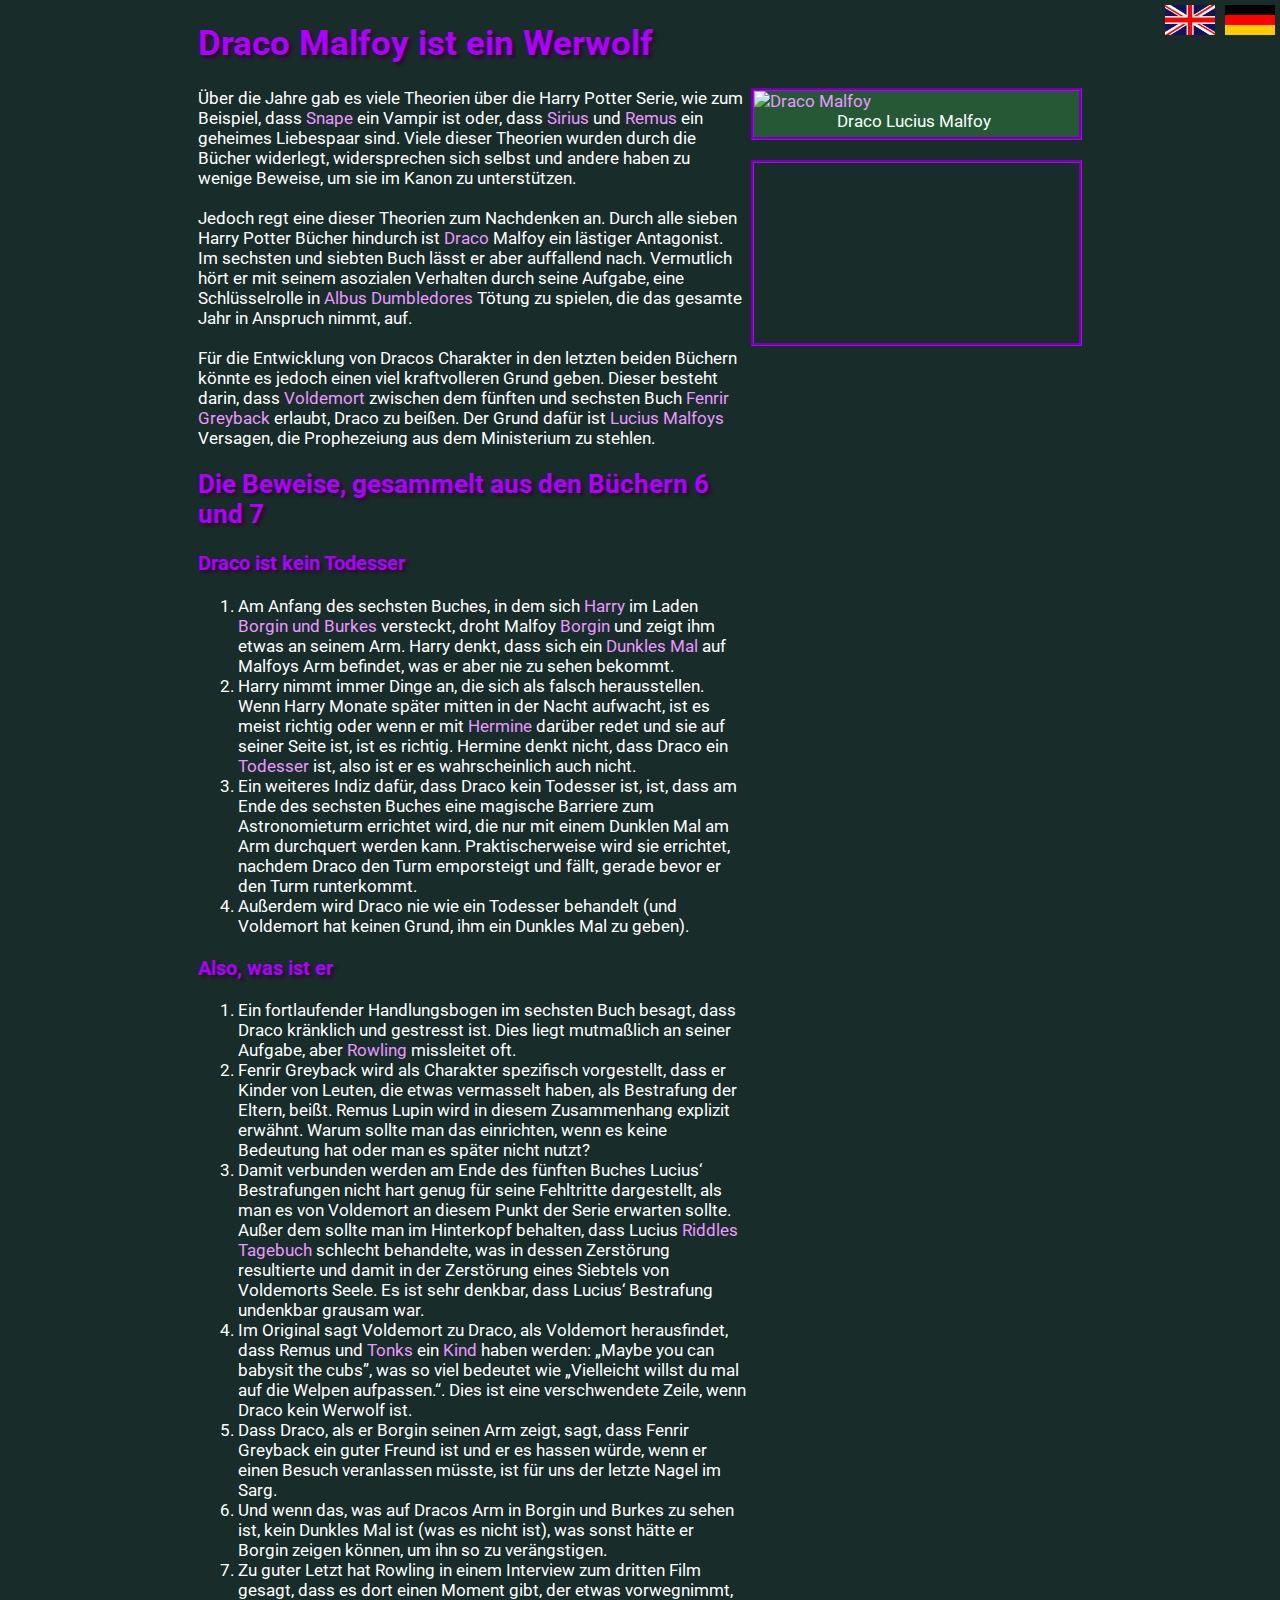
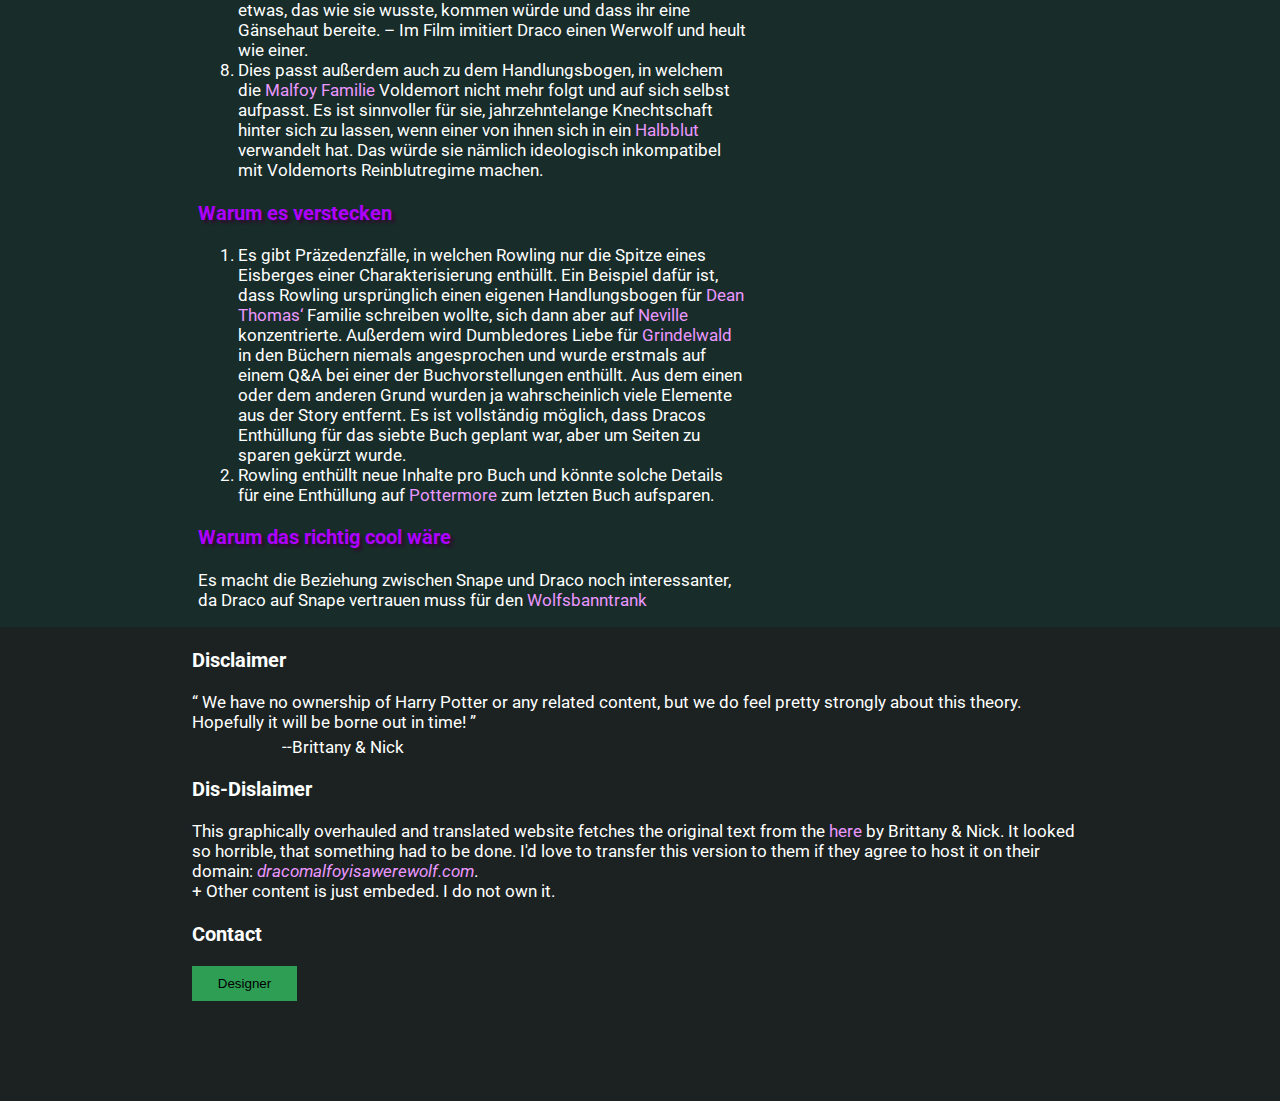
==== german.html @ 4f250d38 "Added all old files to new git repo" ====
<!DOCTYPE html>
<html lang="en">

<head>
    <meta http-equiv="Content-Type" content="text/html; charset=utf-8">
    <meta name="viewport" content="width=device-width, initial-scale=1.0">
    <title>Draco Malfoy is a Werewolf</title>
    <link rel="stylesheet" href="css/style.css">
    <link rel="stylesheet" href="css/index.css">
    <link rel="stylesheet" href="css/responsive.css">
</head>

<body>
    <div id="language">
        <a href="index.html"><img src="media/english.png" alt="english language"></a>
        <a href="german.html"><img src="media/german.png" alt="german language"></a>
    </div>
    <div id="container">
        <header>
            <h1>Draco Malfoy ist ein Wer<span onclick="clickCount()">wolf</span></h1>
        </header>

        <main>
            <div id="content">
                <p>
                    Über die Jahre gab es viele Theorien über die Harry <span onclick="p_clickCount()">Potter</span>
                    Serie, wie zum Beispiel, dass
                    <a target="_blank" href="https://harrypotter.fandom.com/de/wiki/Severus_Snape">Snape</a> ein Vampir
                    ist oder, dass
                    <a target="_blank" href="https://harrypotter.fandom.com/de/wiki/Sirius_Black">Sirius</a> und
                    <a target="_blank" href="https://harrypotter.fandom.com/de/wiki/Remus_Lupin">Remus</a> ein geheimes
                    Liebespaar sind. Viele dieser Theorien wurden durch die Bücher widerlegt, widersprechen sich selbst
                    und andere haben zu wenige Beweise, um sie im Kanon zu unterstützen.
                    <br><br>
                    Jedoch regt eine dieser Theorien zum Nachdenken an. Durch alle sieben Harry Potter Bücher
                    hindurch ist
                    <a target="_blank" href="https://harrypotter.fandom.com/de/wiki/Draco_Malfoy">Draco</a> Malfoy ein
                    lästiger Antagonist. Im sechsten und siebten Buch lässt er aber auffallend nach. Vermutlich hört er
                    mit seinem asozialen Verhalten durch seine Aufgabe, eine Schlüsselrolle in
                    <a target="_blank" href="https://harry-potter.fandom.com/de/wiki/Albus_Dumbledore">Albus
                        Dumbledores</a> Tötung zu spielen, die das gesamte Jahr in Anspruch nimmt, auf.
                    <br><br>
                    Für die Entwicklung von Dracos Charakter in den letzten beiden Büchern könnte es jedoch einen viel
                    kraftvolleren Grund geben. Dieser besteht darin, dass
                    <a target="_blank" href="https://harrypotter.fandom.com/de/wiki/Tom_Riddle">Voldemort</a> zwischen
                    dem fünften und sechsten Buch
                    <a target="_blank" href="https://harrypotter.fandom.com/de/wiki/Fenrir_Greyback">Fenrir Greyback</a>
                    erlaubt, Draco zu beißen. Der Grund dafür ist
                    <a target="_blank" href="https://harrypotter.fandom.com/de/wiki/Lucius_Malfoy">Lucius Malfoys</a>
                    Versagen, die Prophezeiung aus dem Ministerium zu stehlen.
                </p>
                <h2 class="title">Die Beweise, gesammelt aus den Büchern 6 und 7</h2>
                <h3>Draco ist kein Todesser</h3>
                <ol>
                    <li>
                        Am Anfang des sechsten Buches, in dem sich
                        <a target="_blank" href="https://harrypotter.fandom.com/de/wiki/Harry_Potter">Harry</a> im Laden
                        <a target="_blank" href="https://harry-potter.fandom.com/de/wiki/Borgin_%26_Burke%27s">Borgin
                            und Burkes</a> versteckt, droht Malfoy
                        <a target="_blank" href="https://harry-potter.fandom.com/de/wiki/Mr_Borgin">Borgin</a> und zeigt
                        ihm etwas an seinem Arm. Harry denkt, dass sich ein
                        <a target="_blank" href="https://harry-potter.fandom.com/de/wiki/Dunkles_Mal">Dunkles Mal</a>
                        auf Malfoys Arm befindet, was er aber nie zu sehen bekommt.
                    </li>
                    <li>
                        Harry nimmt immer Dinge an, die sich als falsch herausstellen. Wenn Harry Monate später mitten
                        in der Nacht aufwacht, ist es meist richtig oder wenn er mit
                        <a target="_blank" href="https://harrypotter.fandom.com/de/wiki/Hermine_Granger">Hermine</a>
                        darüber redet und sie auf seiner Seite ist, ist es richtig. Hermine denkt nicht, dass Draco ein
                        <a target="_blank" href="https://harrypotter.fandom.com/de/wiki/Todesser">Todesser</a> ist, also
                        ist er es wahrscheinlich auch nicht.
                    </li>
                    <li>
                        Ein weiteres Indiz dafür, dass Draco kein Todesser ist, ist, dass am Ende des sechsten Buches
                        eine magische Barriere zum Astronomieturm errichtet wird, die nur mit einem Dunklen Mal am Arm
                        durchquert werden kann. Praktischerweise wird sie errichtet, nachdem Draco den Turm emporsteigt
                        und fällt, gerade bevor er den Turm runterkommt.
                    </li>
                    <li>
                        Außerdem wird Draco nie wie ein Todesser behandelt (und Voldemort hat keinen Grund, ihm ein
                        Dunkles Mal zu geben).
                    </li>
                </ol>

                <h3>Also, was ist er</h3>
                <ol>
                    <li>
                        Ein fortlaufender Handlungsbogen im sechsten Buch besagt, dass Draco kränklich und gestresst
                        ist. Dies liegt mutmaßlich an seiner Aufgabe, aber
                        <a target="_blank" href="https://harrypotter.fandom.com/de/wiki/J._K._Rowling">Rowling</a>
                        missleitet oft.
                    </li>
                    <li>
                        Fenrir Greyback wird als Charakter spezifisch vorgestellt, dass er Kinder von Leuten, die etwas
                        vermasselt haben, als Bestrafung der Eltern, beißt. Remus Lupin wird in diesem Zusammenhang
                        explizit erwähnt. Warum sollte man das einrichten, wenn es keine Bedeutung hat oder man es
                        später nicht nutzt?
                    </li>
                    <li>
                        Damit verbunden werden am Ende des fünften Buches Lucius‘ Bestrafungen nicht hart genug für
                        seine Fehltritte dargestellt, als man es von Voldemort an diesem Punkt der Serie erwarten
                        sollte. Außer dem sollte man im Hinterkopf behalten, dass Lucius
                        <a target="_blank" href="https://harry-potter.fandom.com/de/wiki/Tom_Riddles_Tagebuch">Riddles
                            Tagebuch</a> schlecht behandelte, was in dessen Zerstörung resultierte und damit in der
                        Zerstörung eines Siebtels von Voldemorts Seele. Es ist sehr denkbar, dass Lucius‘ Bestrafung
                        undenkbar grausam war.
                    </li>
                    <li>
                        Im Original sagt Voldemort zu Draco, als Voldemort herausfindet, dass Remus und
                        <a target="_blank" href="https://harrypotter.fandom.com/de/wiki/Nymphadora_Tonks">Tonks</a> ein
                        <a target="_blank" href="https://harrypotter.fandom.com/de/wiki/Edward_Lupin">Kind</a> haben
                        werden: „Maybe you can babysit the cubs”, was so viel bedeutet wie „Vielleicht willst du mal auf
                        die Welpen aufpassen.“. Dies ist eine verschwendete Zeile, wenn Draco kein Werwolf ist.
                    </li>
                    <li>
                        Dass Draco, als er Borgin seinen Arm zeigt, sagt, dass Fenrir Greyback ein guter Freund ist und
                        er es hassen würde, wenn er einen Besuch veranlassen müsste, ist für uns der letzte Nagel im
                        Sarg.
                    </li>
                    <li>
                        Und wenn das, was auf Dracos Arm in Borgin und Burkes zu sehen ist, kein Dunkles Mal ist (was es
                        nicht ist), was sonst hätte er Borgin zeigen können, um ihn so zu verängstigen.
                    </li>
                    <li>
                        Zu guter Letzt hat Rowling in einem Interview zum dritten Film gesagt, dass es dort einen Moment
                        gibt, der etwas vorwegnimmt, etwas, das wie sie wusste, kommen würde und dass ihr eine Gänsehaut
                        bereite. – Im Film imitiert Draco einen Werwolf und heult wie einer.
                    </li>
                    <li>
                        Dies passt außerdem auch zu dem Handlungsbogen, in welchem die
                        <a target="_blank" href="https://harrypotter.fandom.com/de/wiki/Familie_Malfoy">Malfoy
                            Familie</a> Voldemort nicht mehr folgt und auf sich selbst aufpasst. Es ist sinnvoller für
                        sie, jahrzehntelange Knechtschaft hinter sich zu lassen, wenn einer von ihnen sich in ein
                        <a target="_blank" href="https://harry-potter.fandom.com/de/wiki/Halbblut">Halbblut</a>
                        verwandelt hat. Das würde sie nämlich ideologisch inkompatibel mit Voldemorts Reinblutregime
                        machen.
                    </li>
                </ol>

                <h3>Warum es verstecken</h3>
                <ol>
                    <li>
                        Es gibt Präzedenzfälle, in welchen Rowling nur die Spitze eines Eisberges einer
                        Charakterisierung enthüllt. Ein Beispiel dafür ist, dass Rowling ursprünglich einen eigenen
                        Handlungsbogen für
                        <a target="_blank" href="https://harrypotter.fandom.com/de/wiki/Dean_Thomas">Dean Thomas‘</a>
                        Familie schreiben wollte, sich dann aber auf
                        <a target="_blank" href="https://harrypotter.fandom.com/de/wiki/Neville_Longbottom">Neville</a>
                        konzentrierte. Außerdem wird Dumbledores Liebe für
                        <a target="_blank"
                            href="https://harrypotter.fandom.com/de/wiki/Gellert_Grindelwald">Grindelwald</a> in den
                        Büchern niemals angesprochen und wurde erstmals auf einem Q&A bei einer der Buchvorstellungen
                        enthüllt. Aus dem einen oder dem anderen Grund wurden ja wahrscheinlich viele Elemente aus der
                        Story entfernt. Es ist vollständig möglich, dass Dracos Enthüllung für das siebte Buch geplant
                        war, aber um Seiten zu sparen gekürzt wurde.
                    </li>
                    <li>
                        Rowling enthüllt neue Inhalte pro Buch und könnte solche Details für eine Enthüllung auf
                        <a target="_blank" href="https://harry-potter.fandom.com/de/wiki/Pottermore">Pottermore</a> zum
                        letzten Buch aufsparen.
                    </li>
                </ol>

                <h3>Warum das richtig cool wäre</h3>
                <p>
                    Es macht die Beziehung zwischen Snape und Draco noch interessanter, da Draco auf Snape vertrauen
                    muss für den
                    <a target="_blank" href="https://harrypotter.fandom.com/de/wiki/Wolfsbanntrank">Wolfsbanntrank</a.
                            </p>

            </div>
            <div id="media">
                <div class="img_all">
                    <a target="_blank" href="https://harrypotter.fandom.com/wiki/Draco_Malfoy">
                        <img src="https://vignette.wikia.nocookie.net/harrypotter/images/c/cf/Harry-Potter-The-Deathly-Hallows-Part-II.jpg/revision/latest/scale-to-width-down/325?cb=20140602031803"
                            alt="Draco Malfoy" id="draco">
                    </a>
                    <div class="img_desc">
                        <p>Draco Lucius Malfoy</p>
                    </div>
                </div>
                <iframe 
                    height= "186px"
                    class="iframe"
                    src="https://www.youtube.com/embed/2XYHOZNWUhM"
                    title="YouTube video player" frameborder="0"
                    allow="accelerometer; autoplay; clipboard-write; encrypted-media; gyroscope; picture-in-picture"
                    allowfullscreen>
                </iframe>
            </div>
        </main>
        <!--container end-->
    </div>
    <footer>
        <h3>Disclaimer</h3>

        <q>

            We have no ownership of Harry Potter or any related content, but we do feel pretty strongly about this
            theory. Hopefully it will be borne out in time!
        </q>
        <p class="right">
            --Brittany & Nick
        </p>

        <h3>Dis-Dislaimer</h3>
        <p>
            This graphically overhauled and translated website fetches the original text from the
            <a href="http://www.dracomalfoyisawerewolf.com/">here</a> by Brittany & Nick. It looked so horrible, that
            something had to be done.
            <!--Delete from here if transfered-->I'd love to transfer this version to them if they agree to host it on
            their domain: <span class="italic">dracomalfoyisawerewolf.com</span>.
            <!--End deleting here-->
            <br>+ Other content is just embeded. I do not own it.
        </p>
        <!--<h3>Contact-Creator</h3>-->
        <h3>Contact</h3>

        <!--<a href="mailto:Brittany & Nick's E-Mail, social media, what ever"><button>Brittany & Nick</button></a>-->
        <a href="mailto:lithingwolf@gmail.com"><button>Designer</button></a>

    </footer>

    <script src="js/app.js"></script>
</body>

</html>
---- css/style.css ----
@import url("https://fonts.googleapis.com/css2?family=Roboto:wght@400;500;700&display=swap");@import url("https://fonts.googleapis.com/css2?family=Poppins:wght@300;400;500;600&display=swap");*,::before,::after{-webkit-box-sizing:border-box !important;box-sizing:border-box !important}:root{background-color:#182c29;color:#fff;font-family:"Roboto", sans-serif;font-size:1.09rem;scrollbar-width:thin;scrollbar-color:#ae00ff #ea97ff}::-moz-selection{background-color:#2d9e54;color:black}::selection{background-color:#2d9e54;color:black}::-webkit-scrollbar{width:5px}::-webkit-scrollbar-track{background-color:#ea97ff}::-webkit-scrollbar-thumb,::-webkit-scrollbar-thumb:hover{background:#ae00ff}div#container{width:70%;margin-left:15%}div#content p{padding-top:0;margin-top:0}footer{background-color:#1b2221;position:absolute;left:0px;right:0px;padding-left:15%;padding-right:15%;padding-bottom:100px}footer button{border:none;background-color:#2d9e54;height:35px;width:105px;cursor:pointer}footer button:hover{color:#ae00ff;-webkit-transition:0.2s;transition:0.2s}a{color:#ea97ff;text-decoration:none;cursor:pointer}a:hover,a:focus{color:#ae00ff;-webkit-transition:0.2s;transition:0.2s;outline:none}a:hover ::-moz-selection,a:focus ::-moz-selection{color:#ea97ff}a:hover ::selection,a:focus ::selection{color:#ea97ff}a:focus{text-decoration:underline}a::-moz-selection{color:#ae00ff}a::selection{color:#ae00ff}.italic{font-style:italic;color:#ea97ff}header{color:#ae00ff;text-shadow:3px 3px 3px #2f0c2f}header ::-moz-selection{background-color:#2d9e54;color:#ae00ff}header ::selection{background-color:#2d9e54;color:#ae00ff}main{display:-webkit-box;display:-ms-flexbox;display:flex}main h1,main h2,main h3{color:#ae00ff;text-shadow:3px 3px 3px #2f0c2f}div#content{padding-right:5px}div#media{width:331px}div.img_all{background-color:#255835;border:3px groove #ae00ff}div.img_all img{max-width:-webkit-fit-content;max-width:-moz-fit-content;max-width:fit-content;width:331px}div.img_all div.img_desc p{background-color:#255835;max-width:calc(100% - 6px);text-align:center;padding-bottom:6px;margin:0 !important}iframe{margin-top:20px;border:3px groove #ae00ff;width:331px}.right{margin-top:0.5%;margin-left:10%}div#language{position:absolute;top:0;right:0;display:-webkit-box;display:-ms-flexbox;display:flex}div#language img{width:50px;height:30px;margin:5px}
---- css/responsive.css ----
@import url("https://fonts.googleapis.com/css2?family=Roboto:wght@400;500;700&display=swap");@import url("https://fonts.googleapis.com/css2?family=Poppins:wght@300;400;500;600&display=swap");@media screen and (max-width: 700px){*,::before,::after{-webkit-box-sizing:border-box;box-sizing:border-box}:root{font-size:1rem}div#container{width:95%;margin-left:2.5%}main{display:-webkit-box;display:-ms-flexbox;display:flex;-webkit-box-orient:vertical;-webkit-box-direction:reverse;-ms-flex-direction:column-reverse;flex-direction:column-reverse}div#media{display:-webkit-box;display:-ms-flexbox;display:flex;-webkit-box-orient:vertical;-webkit-box-direction:normal;-ms-flex-direction:column;flex-direction:column;-ms-flex-item-align:center;align-self:center;margin-bottom:15px}div#language img{width:33px;height:18px}iframe{width:100%;height:189px}}@media screen and (max-width: 1100px){div#container{width:95%;margin-left:2.5%}}
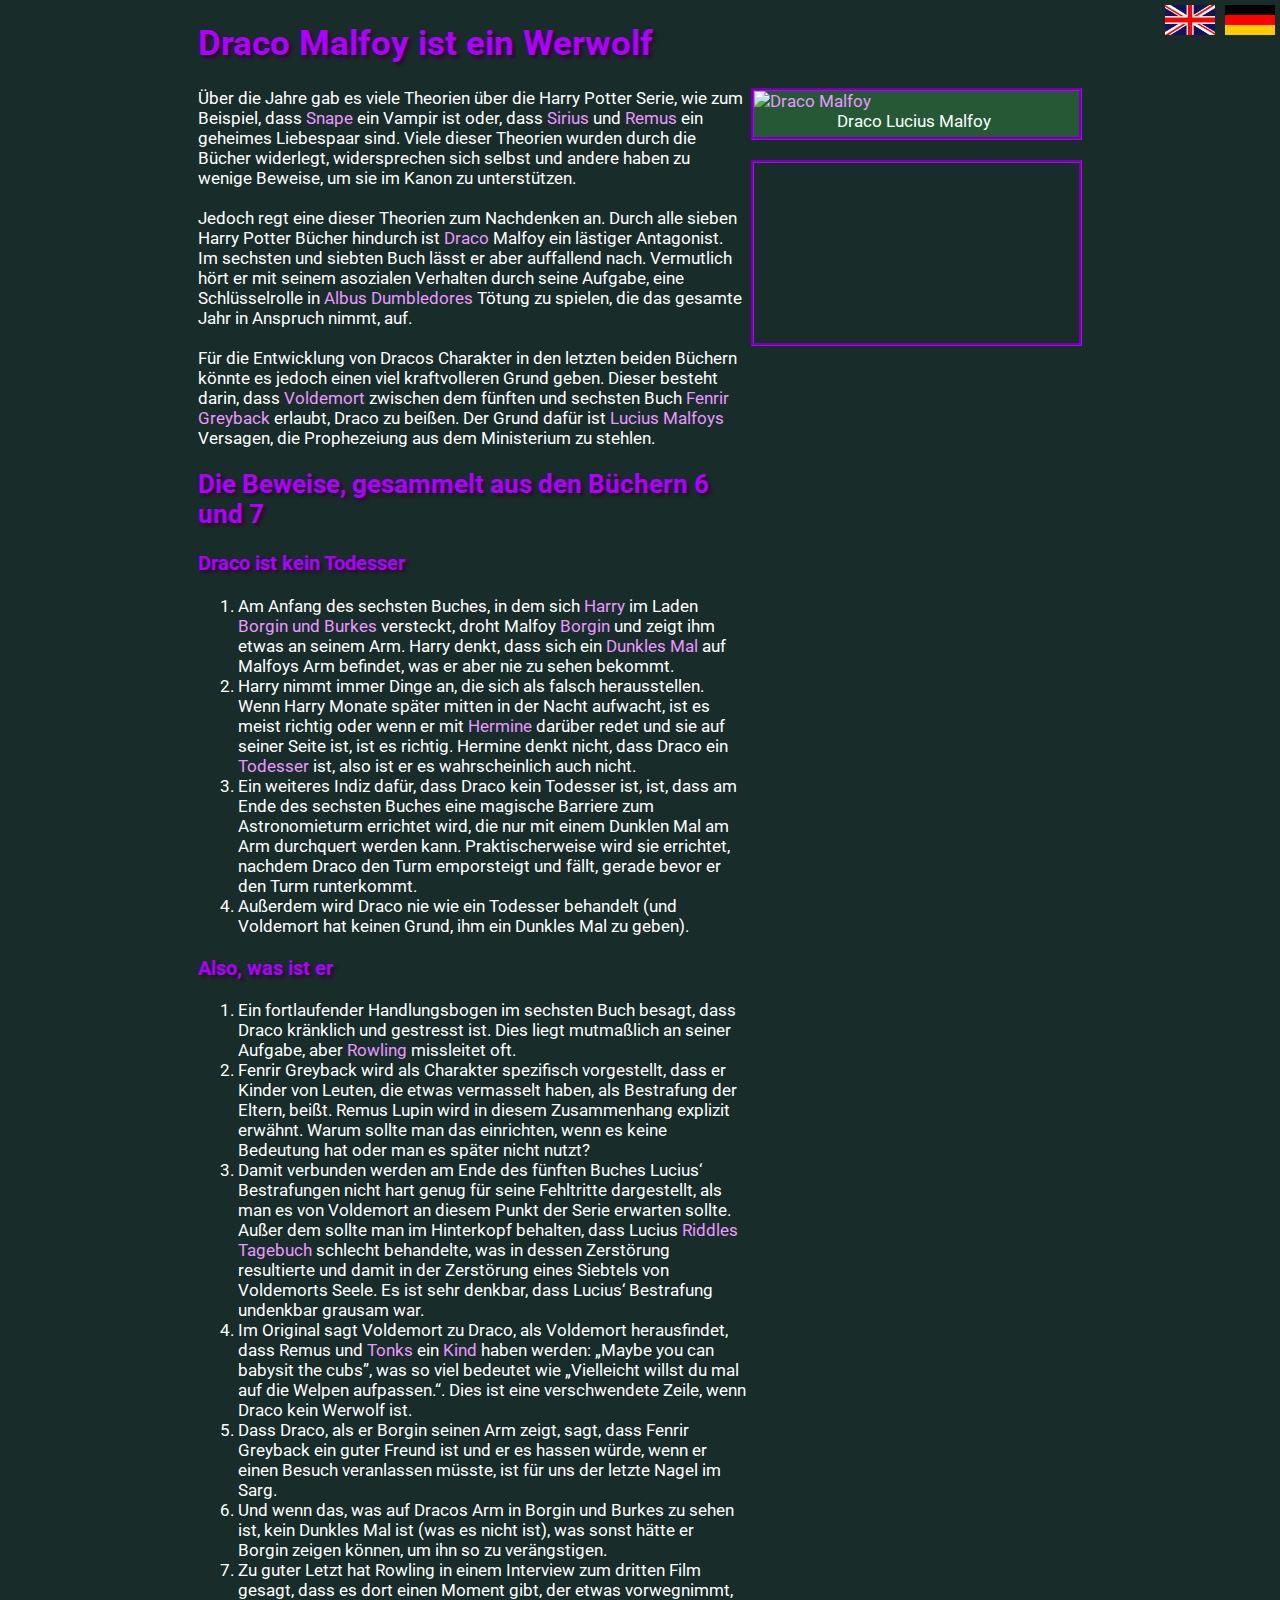
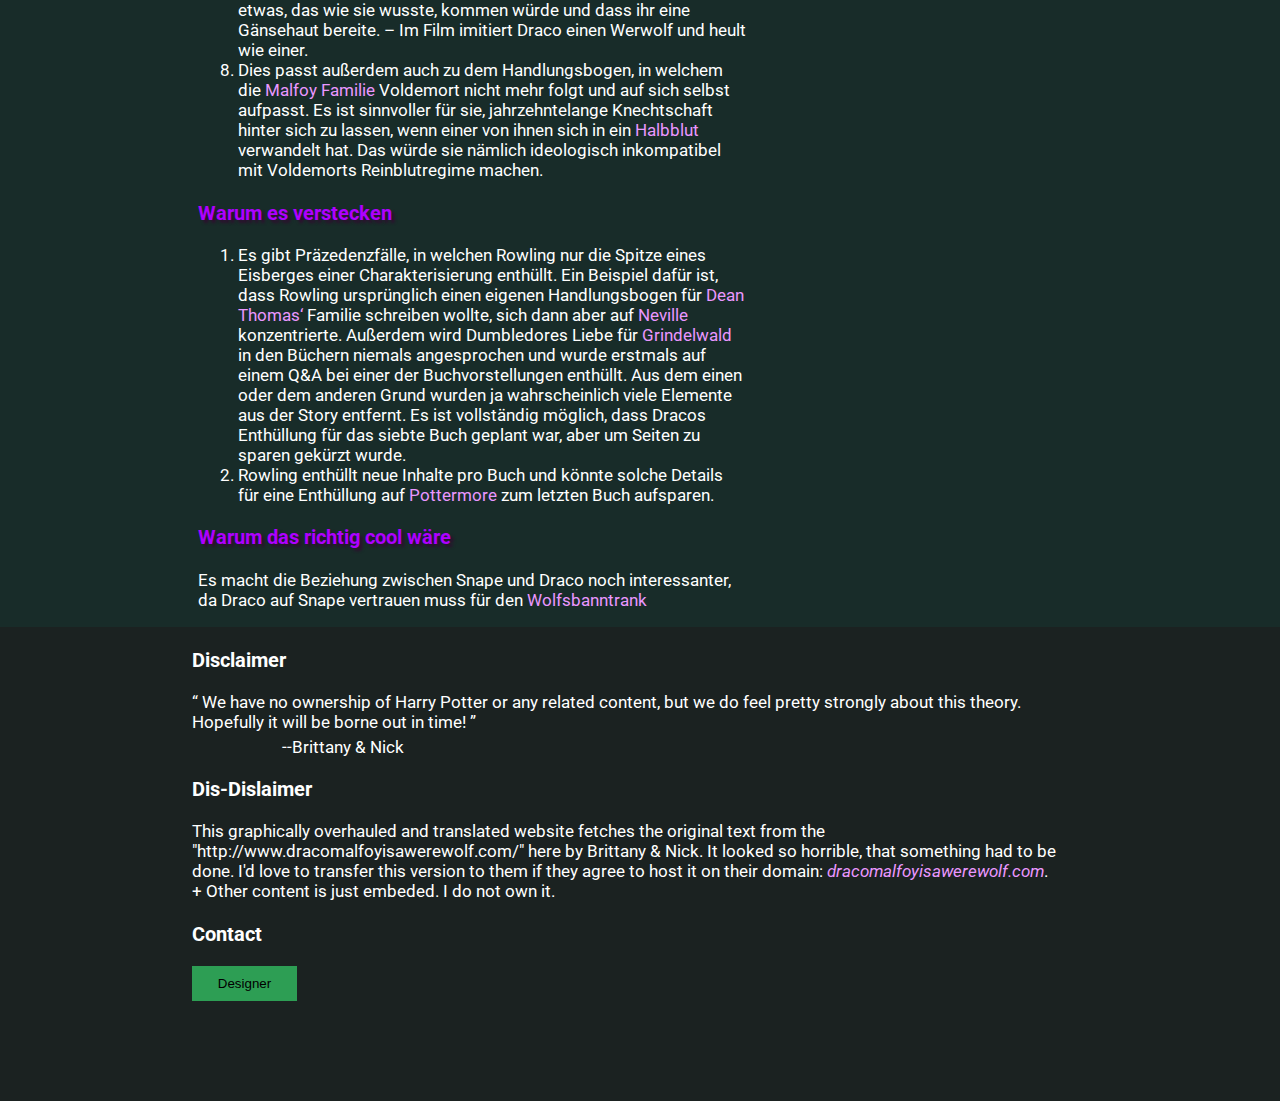
==== commit 5ec2aa03: "removed http links to make pages https work" ====
--- a/german.html
+++ b/german.html
@@ -206,7 +206,7 @@
         <h3>Dis-Dislaimer</h3>
         <p>
             This graphically overhauled and translated website fetches the original text from the
-            <a href="http://www.dracomalfoyisawerewolf.com/">here</a> by Brittany & Nick. It looked so horrible, that
+            "http://www.dracomalfoyisawerewolf.com/" here by Brittany & Nick. It looked so horrible, that
             something had to be done.
             <!--Delete from here if transfered-->I'd love to transfer this version to them if they agree to host it on
             their domain: <span class="italic">dracomalfoyisawerewolf.com</span>.
--- a/css/style.css
+++ b/css/style.css
@@ -1 +1 @@
-@import url("https://fonts.googleapis.com/css2?family=Roboto:wght@400;500;700&display=swap");@import url("https://fonts.googleapis.com/css2?family=Poppins:wght@300;400;500;600&display=swap");*,::before,::after{-webkit-box-sizing:border-box !important;box-sizing:border-box !important}:root{background-color:#182c29;color:#fff;font-family:"Roboto", sans-serif;font-size:1.09rem;scrollbar-width:thin;scrollbar-color:#ae00ff #ea97ff}::-moz-selection{background-color:#2d9e54;color:black}::selection{background-color:#2d9e54;color:black}::-webkit-scrollbar{width:5px}::-webkit-scrollbar-track{background-color:#ea97ff}::-webkit-scrollbar-thumb,::-webkit-scrollbar-thumb:hover{background:#ae00ff}div#container{width:70%;margin-left:15%}div#content p{padding-top:0;margin-top:0}footer{background-color:#1b2221;position:absolute;left:0px;right:0px;padding-left:15%;padding-right:15%;padding-bottom:100px}footer button{border:none;background-color:#2d9e54;height:35px;width:105px;cursor:pointer}footer button:hover{color:#ae00ff;-webkit-transition:0.2s;transition:0.2s}a{color:#ea97ff;text-decoration:none;cursor:pointer}a:hover,a:focus{color:#ae00ff;-webkit-transition:0.2s;transition:0.2s;outline:none}a:hover ::-moz-selection,a:focus ::-moz-selection{color:#ea97ff}a:hover ::selection,a:focus ::selection{color:#ea97ff}a:focus{text-decoration:underline}a::-moz-selection{color:#ae00ff}a::selection{color:#ae00ff}.italic{font-style:italic;color:#ea97ff}header{color:#ae00ff;text-shadow:3px 3px 3px #2f0c2f}header ::-moz-selection{background-color:#2d9e54;color:#ae00ff}header ::selection{background-color:#2d9e54;color:#ae00ff}main{display:-webkit-box;display:-ms-flexbox;display:flex}main h1,main h2,main h3{color:#ae00ff;text-shadow:3px 3px 3px #2f0c2f}div#content{padding-right:5px}div#media{width:331px}div.img_all{background-color:#255835;border:3px groove #ae00ff}div.img_all img{max-width:-webkit-fit-content;max-width:-moz-fit-content;max-width:fit-content;width:331px}div.img_all div.img_desc p{background-color:#255835;max-width:calc(100% - 6px);text-align:center;padding-bottom:6px;margin:0 !important}iframe{margin-top:20px;border:3px groove #ae00ff;width:331px}.right{margin-top:0.5%;margin-left:10%}div#language{position:absolute;top:0;right:0;display:-webkit-box;display:-ms-flexbox;display:flex}div#language img{width:50px;height:30px;margin:5px}
+@import url("https://fonts.googleapis.com/css2?family=Roboto:wght@400;500;700&display=swap");@import url("https://fonts.googleapis.com/css2?family=Poppins:wght@300;400;500;600&display=swap");*,::before,::after{-webkit-box-sizing:border-box !important;box-sizing:border-box !important}:root{background-color:#182c29;color:#fff;font-family:"Roboto", sans-serif;font-size:1.09rem;scrollbar-width:thin;scrollbar-color:#ae00ff #ea97ff}::-moz-selection{background-color:#2d9e54;color:black}::selection{background-color:#2d9e54;color:black}::-webkit-scrollbar{width:5px}::-webkit-scrollbar-track{background-color:#ea97ff}::-webkit-scrollbar-thumb,::-webkit-scrollbar-thumb:hover{background:#ae00ff}div#container{width:70%;margin-left:15%}div#content p{padding-top:0;margin-top:0}footer{background-color:#1b2221;position:absolute;left:0px;right:0px;padding-left:15%;padding-right:15%;padding-bottom:100px}footer button{border:none;background-color:#2d9e54;height:35px;width:105px;cursor:pointer}footer button:hover{color:#ae00ff;-webkit-transition:0.2s;transition:0.2s}a{color:#ea97ff;text-decoration:none;cursor:pointer}a:hover,a:focus{color:#ae00ff;-webkit-transition:0.2s;transition:0.2s;outline:none}a:hover ::-moz-selection,a:focus ::-moz-selection{color:#ea97ff}a:hover ::selection,a:focus ::selection{color:#ea97ff}a:focus{text-decoration:underline}a::-moz-selection{color:#ae00ff}a::selection{color:#ae00ff}.italic{font-style:italic;color:#ea97ff}header{color:#ae00ff;text-shadow:3px 3px 3px #2f0c2f}header ::-moz-selection{background-color:#2d9e54;color:#ae00ff}header ::selection{background-color:#2d9e54;color:#ae00ff}main{display:-webkit-box;display:-ms-flexbox;display:flex}main h1,main h2,main h3{color:#ae00ff;text-shadow:3px 3px 3px #2f0c2f}main h1::-moz-selection,main h2::-moz-selection,main h3::-moz-selection{color:#ae00ff;text-shadow:3px 3px 3px #2f0c2f}main h1::selection,main h2::selection,main h3::selection{color:#ae00ff;text-shadow:3px 3px 3px #2f0c2f}div#content{padding-right:5px}div#media{width:331px}div.img_all{background-color:#255835;border:3px groove #ae00ff}div.img_all img{max-width:-webkit-fit-content;max-width:-moz-fit-content;max-width:fit-content;width:331px}div.img_all div.img_desc p{background-color:#255835;max-width:calc(100% - 6px);text-align:center;padding-bottom:6px;margin:0 !important}iframe{margin-top:20px;border:3px groove #ae00ff;width:331px}.right{margin-top:0.5%;margin-left:10%}div#language{position:absolute;top:0;right:0;display:-webkit-box;display:-ms-flexbox;display:flex}div#language img{width:50px;height:30px;margin:5px}
